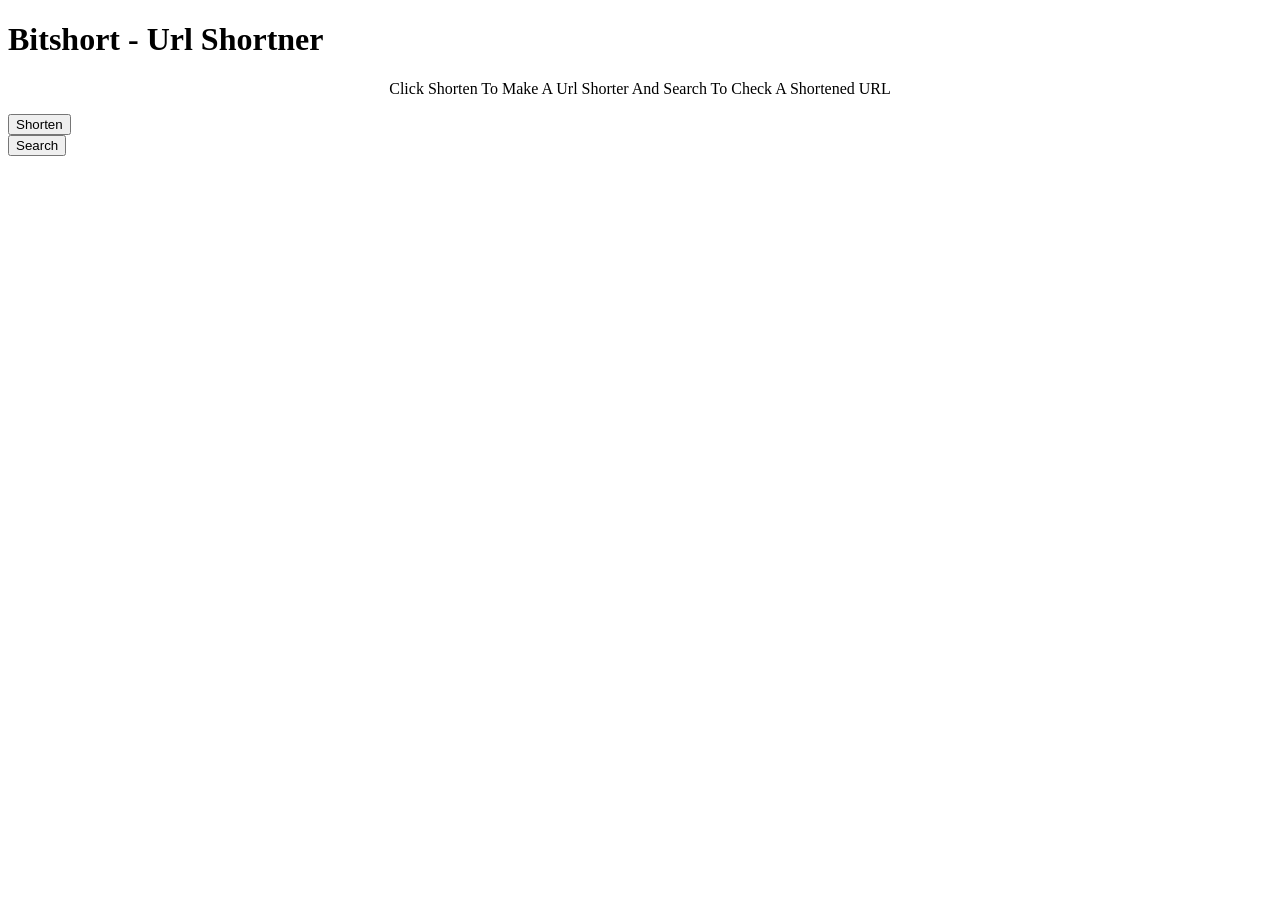
==== templates/index.html @ e8f6aec5 "Add URL shortener FastAPI app Introduce a FastAPI-based URL shortener with SQLite persistence, searc" ====
<!DOCTYPE html>
<html lang="en">
<head>
    <meta charset="UTF-8">
    <meta name="viewport" content="width=device-width, initial-scale=1.0">
    <title>Document</title>
    <link rel="stylesheet" href="{{ url_for('static', path='/style.css') }}">
</head>
<body>
    <h1 class="h">Bitshort - Url Shortner</h1>
    <p style="text-align: center;">Click Shorten To Make A Url Shorter And Search To Check A Shortened URL</p>
    <div class="form-container">
        <form method="post" action="/shorten">
            <button type="submit">Shorten</button>
        </form>
        <form method="post" action="/search">
            <button type="submit">Search</button>
        </form>
    </div>

</body>
</html>
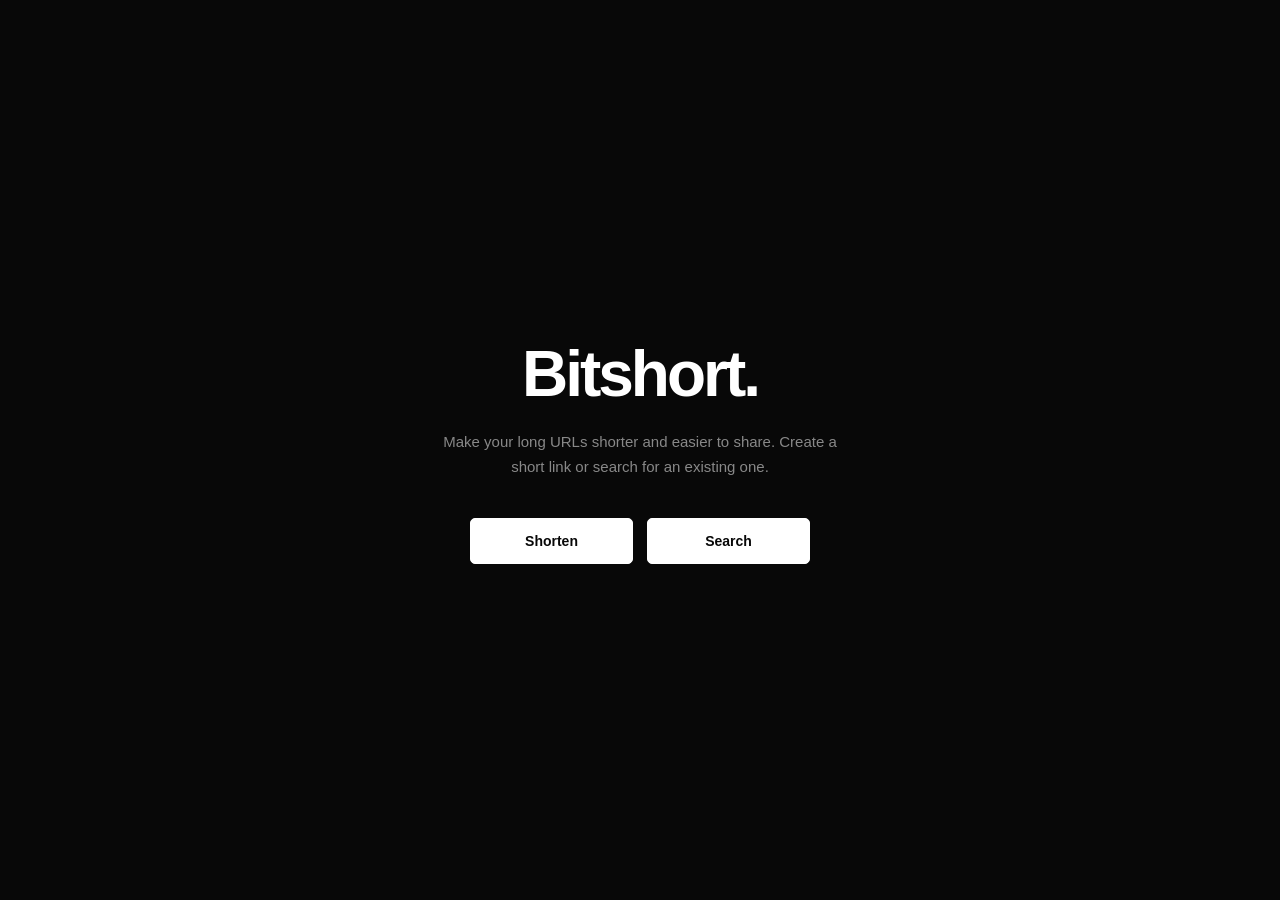
==== commit 7bd8e57d: "Validate URLs and refresh Bitshort UI Normalize valid URLs before storing them, enforce unique short" ====
--- a/templates/index.html
+++ b/templates/index.html
@@ -1,22 +1,112 @@
+
 <!DOCTYPE html>
 <html lang="en">
 <head>
     <meta charset="UTF-8">
     <meta name="viewport" content="width=device-width, initial-scale=1.0">
-    <title>Document</title>
+    <title>Bitshort</title>
+    <link href="https://fonts.googleapis.com/css2?family=Inter:wght@400;500;600;700;800&display=swap" rel="stylesheet">
+
     <link rel="stylesheet" href="{{ url_for('static', path='/style.css') }}">
+    <link rel="icon" type="image/png" href="/static/Bitshort_Logo.png">
+
+    <style>
+        * {
+            box-sizing: border-box;
+        }
+
+        body {
+            background: #080808;
+            color: #ffffff;
+            min-height: 100vh;
+            margin: 0;
+            padding: 24px;
+            display: flex;
+            flex-direction: column;
+            justify-content: center;
+            align-items: center;
+            font-family: Arial, sans-serif;
+        }
+
+        .h {
+            font-size: clamp(38px, 7vw, 64px);
+            font-weight: 900;
+            letter-spacing: -3px;
+            text-align: center;
+            margin: 0 0 18px;
+        }
+
+        p {
+            color: #888888;
+            font-size: 15px;
+            line-height: 1.7;
+            text-align: center;
+            max-width: 420px;
+            margin: 0 0 38px;
+        }
+
+        .form-container {
+            display: flex;
+            gap: 14px;
+            width: 100%;
+            max-width: 340px;
+        }
+
+        .form-container form {
+            flex: 1;
+        }
+
+        button {
+            width: 100%;
+            padding: 14px 20px;
+            border: 1px solid #ffffff;
+            border-radius: 5px;
+            background: #ffffff;
+            color: #080808;
+            font-size: 14px;
+            font-weight: 700;
+            cursor: pointer;
+            transition: 0.2s ease;
+        }
+
+        button:hover {
+            background: transparent;
+            color: #ffffff;
+        }
+
+        button:active {
+            transform: scale(0.97);
+        }
+
+        @media (max-width: 400px) {
+            .form-container {
+                flex-direction: column;
+                max-width: 260px;
+            }
+        }
+    </style>
 </head>
+
 <body>
-    <h1 class="h">Bitshort - Url Shortner</h1>
-    <p style="text-align: center;">Click Shorten To Make A Url Shorter And Search To Check A Shortened URL</p>
+
+    <h1 class="h">Bitshort.</h1>
+
+    <p>
+        Make your long URLs shorter and easier to share.
+        Create a short link or search for an existing one.
+    </p>
+
     <div class="form-container">
+
         <form method="post" action="/shorten">
             <button type="submit">Shorten</button>
         </form>
+
         <form method="post" action="/search">
             <button type="submit">Search</button>
         </form>
+
     </div>
 
 </body>
-</html>+</html>
